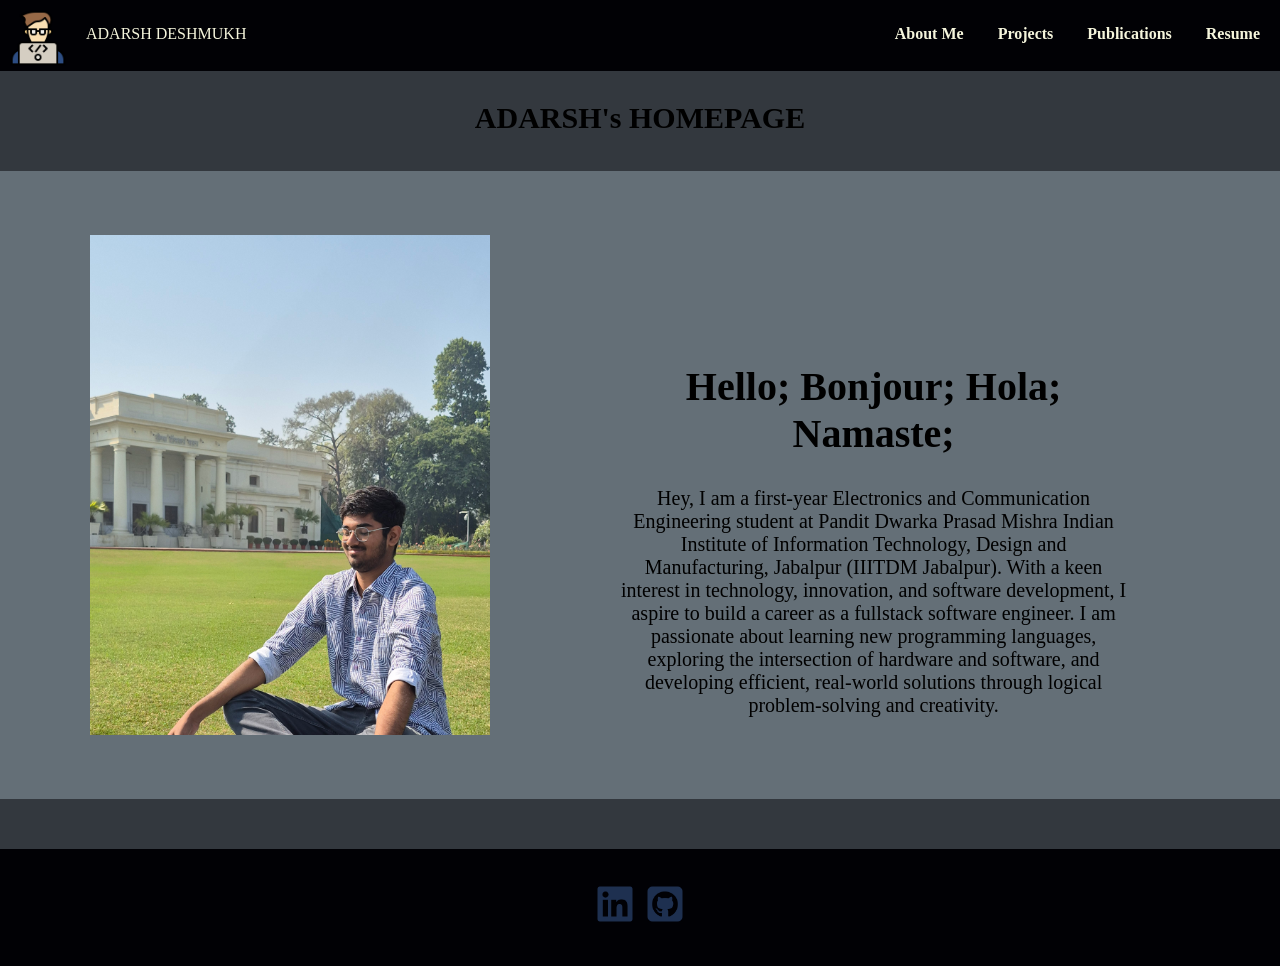
==== index.html @ 7639b110 "all files loaded and main page created" ====
<!DOCTYPE html>
<html lang="en">
<head>
    <meta charset="UTF-8">
    <meta name="viewport" content="width=device-width, initial-scale=1.0">
    <title>MY WEBSITE</title>
    <link rel="stylesheet" href="style.css">
</head>
<body>
    <div id="header">
            <div id="logo">
            </div>
            <div id="navbar_name">ADARSH DESHMUKH</div>  
            
            <div class="elements">
            <a class="elements" href="about.html">About Me </a>
            <a class="elements" href="projects.html">Projects</a>
            <a class="elements" href="publications.html">Publications</a>
            <a class="elements" href="resume.html">Resume</a>
            </div>
    </div>
    

    <div id="name">
        <p id="ada">
            ADARSH's HOMEPAGE
        </p>
    </div>

    <div id="skem">
        <div id="bgimage"></div>
        <div id="main">
            <div id="hello">
                Hello; Bonjour; Hola; Namaste;
            </div>
            Hey,
            I am a first-year Electronics and Communication Engineering student at Pandit Dwarka Prasad Mishra Indian Institute of Information Technology, Design and Manufacturing, Jabalpur (IIITDM Jabalpur). With a keen interest in technology, innovation, and software development, I aspire to build a career as a fullstack software engineer. I am passionate about learning new programming languages, exploring the intersection of hardware and software, and developing efficient, real-world solutions through logical problem-solving and creativity.
        </div>
    </div>

    <div id="prefooter"></div>
    <div id="footer">
        <div class="icons">
                    <a href="https://www.linkedin.com/in/adarsh-deshmukh-608539359/">
                        <img src="linkedin-brands-solid.png" alt="clickable ig">
                    </a>
        </div>
        <div class="icons">
            <a href="https://github.com/NotSoAdarshh"> 
                <img src="square-github-brands-solid.png" alt="clicable git">
            </a>
        </div>
    </div>
</body>
</html>
---- style.css ----
*{  
    margin: 0px;
}
body{
    background-color:#646f77;
}

#header{
    background-color: #010105;
    color: beige;
    height: 9%;
    width: 100%;
    display: flex;
    justify-content: flex-end;
    position: sticky;
    top: 0px;
    z-index: 1000;
}
.elements {
    color: beige;
    margin-left: 20px;
    text-align: right;
    margin-top: 25px;
    margin-right: 10px;
    font-weight: bold;
}
#logo {
    height: 56px;
    width: 56px;
    background-image: url(unnamed.png);
    background-size: cover;
    margin-top: 10px;
    margin-left: 10px;
    margin-bottom: 5px;
}
#navbar_name{
    margin-right: auto;
    margin-left: 20px;
    margin-top: 25px;
}
#name {
    background-color: #33383e;
    height: 100px;
    text-align: center;
    font-size: 30px;
    font-weight: bold;
    text-decoration : underline;
}
#ada {
    display: inline-block;
    margin-top: 30px;
}
a {
    text-decoration: none;
    color: black;
}
#hello {
    margin-bottom: 30px;
    font-weight: bold;
    font-size: 40px;
}
#main {
    width: 40%;
    margin-left: 10%;
    margin-top: 15%;
    font-size: 20px;
    text-align: center;
    margin-right: 10%;
    margin-bottom: 30px;
    
}
#prefooter {
    background-color: #33383e;
    height: 50px;
}
#footer{
    background-color: #010105;
    height: 117px;
    display: flex;
    justify-content: center;
}
.icons {
    margin-top: 30px;
}
#bgimage {
    background-image: url(ADARSH.jpg);
    background-size: cover;
    height: 500px;
    width: 400px;
   margin-left: 7%;
   margin-top: 5%;
   margin-bottom: 5%;
}
#skem {
    display: flex;
}
a img {
    height: 50px;
    width: 50px;
    display: inline;
}
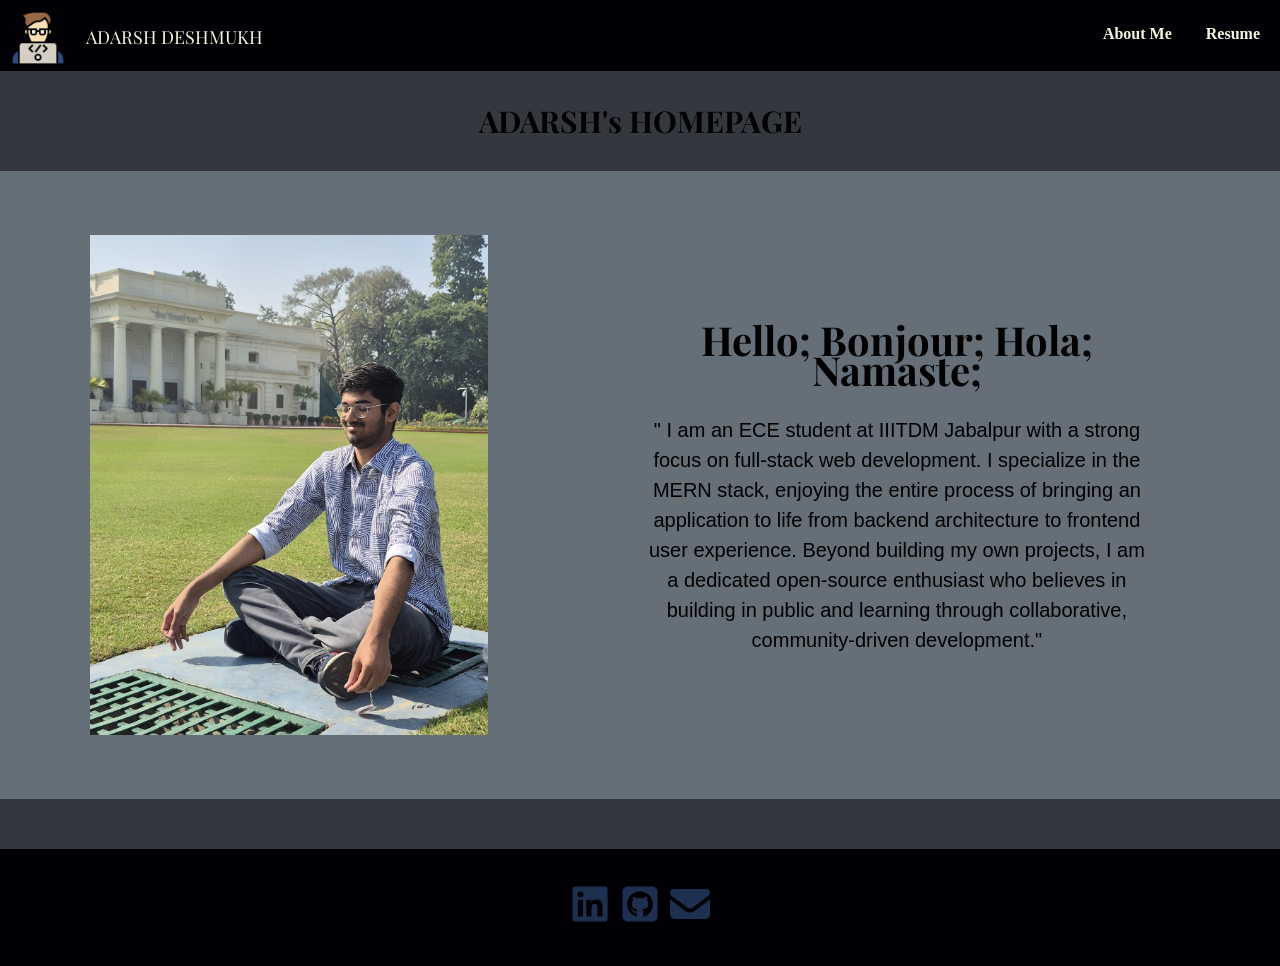
==== commit 92890a3d: "homepage fonts text and image modified" ====
--- a/index.html
+++ b/index.html
@@ -5,6 +5,9 @@
     <meta name="viewport" content="width=device-width, initial-scale=1.0">
     <title>MY WEBSITE</title>
     <link rel="stylesheet" href="style.css">
+    <link rel="preconnect" href="https://fonts.googleapis.com">
+    <link rel="preconnect" href="https://fonts.gstatic.com" crossorigin>
+    <link href="https://fonts.googleapis.com/css2?family=Playfair+Display:ital,wght@0,400..900;1,400..900&display=swap" rel="stylesheet">
 </head>
 <body>
     <div id="header">
@@ -14,8 +17,6 @@
             
             <div class="elements">
             <a class="elements" href="about.html">About Me </a>
-            <a class="elements" href="projects.html">Projects</a>
-            <a class="elements" href="publications.html">Publications</a>
             <a class="elements" href="resume.html">Resume</a>
             </div>
     </div>
@@ -32,9 +33,8 @@
         <div id="main">
             <div id="hello">
                 Hello; Bonjour; Hola; Namaste;
-            </div>
-            Hey,
-            I am a first-year Electronics and Communication Engineering student at Pandit Dwarka Prasad Mishra Indian Institute of Information Technology, Design and Manufacturing, Jabalpur (IIITDM Jabalpur). With a keen interest in technology, innovation, and software development, I aspire to build a career as a fullstack software engineer. I am passionate about learning new programming languages, exploring the intersection of hardware and software, and developing efficient, real-world solutions through logical problem-solving and creativity.
+            </div >
+            " I am an ECE student at IIITDM Jabalpur with a strong focus on full-stack web development. I specialize in the MERN stack, enjoying the entire process of bringing an application to life from backend architecture to frontend user experience. Beyond building my own projects, I am a dedicated open-source enthusiast who believes in building in public and learning through collaborative, community-driven development."
         </div>
     </div>
 
@@ -42,12 +42,17 @@
     <div id="footer">
         <div class="icons">
                     <a href="https://www.linkedin.com/in/adarsh-deshmukh-608539359/">
-                        <img src="linkedin-brands-solid.png" alt="clickable ig">
+                        <img src="linkedin-brands-solid.png" alt="clickable linkedin">
                     </a>
         </div>
         <div class="icons">
             <a href="https://github.com/NotSoAdarshh"> 
-                <img src="square-github-brands-solid.png" alt="clicable git">
+                <img src="square-github-brands-solid.png" alt="clickable git">
+            </a>
+        </div>
+        <div class="icons">
+            <a href="mailto:adarshdeshmukh00000@gmail.com">
+                <img src="envelope-solid.png" alt="clickable mail">
             </a>
         </div>
     </div>
--- a/style.css
+++ b/style.css
@@ -37,14 +37,17 @@
     margin-right: auto;
     margin-left: 20px;
     margin-top: 25px;
+    font-family: "Playfair Display", serif;
+    font-size: 18px;
 }
 #name {
     background-color: #33383e;
     height: 100px;
     text-align: center;
     font-size: 30px;
-    font-weight: bold;
+    font-weight: bolder;
     text-decoration : underline;
+    font-family: "Playfair Display", serif;;
 }
 #ada {
     display: inline-block;
@@ -56,17 +59,20 @@
 }
 #hello {
     margin-bottom: 30px;
-    font-weight: bold;
+    font-weight: bolder;
     font-size: 40px;
+    font-family: "Playfair Display", serif;
 }
 #main {
     width: 40%;
-    margin-left: 10%;
-    margin-top: 15%;
+    margin-left: 12%;
+    margin-top: 12%;
     font-size: 20px;
     text-align: center;
     margin-right: 10%;
     margin-bottom: 30px;
+    font-family: "Inter", sans-serif;
+    line-height: 30px;
     
 }
 #prefooter {
@@ -99,4 +105,11 @@
     width: 50px;
     display: inline;
 }
+#email {
+    text-decoration: none;
+    color: beige;
+}
+#mail {
+    color: beige;
+}
 
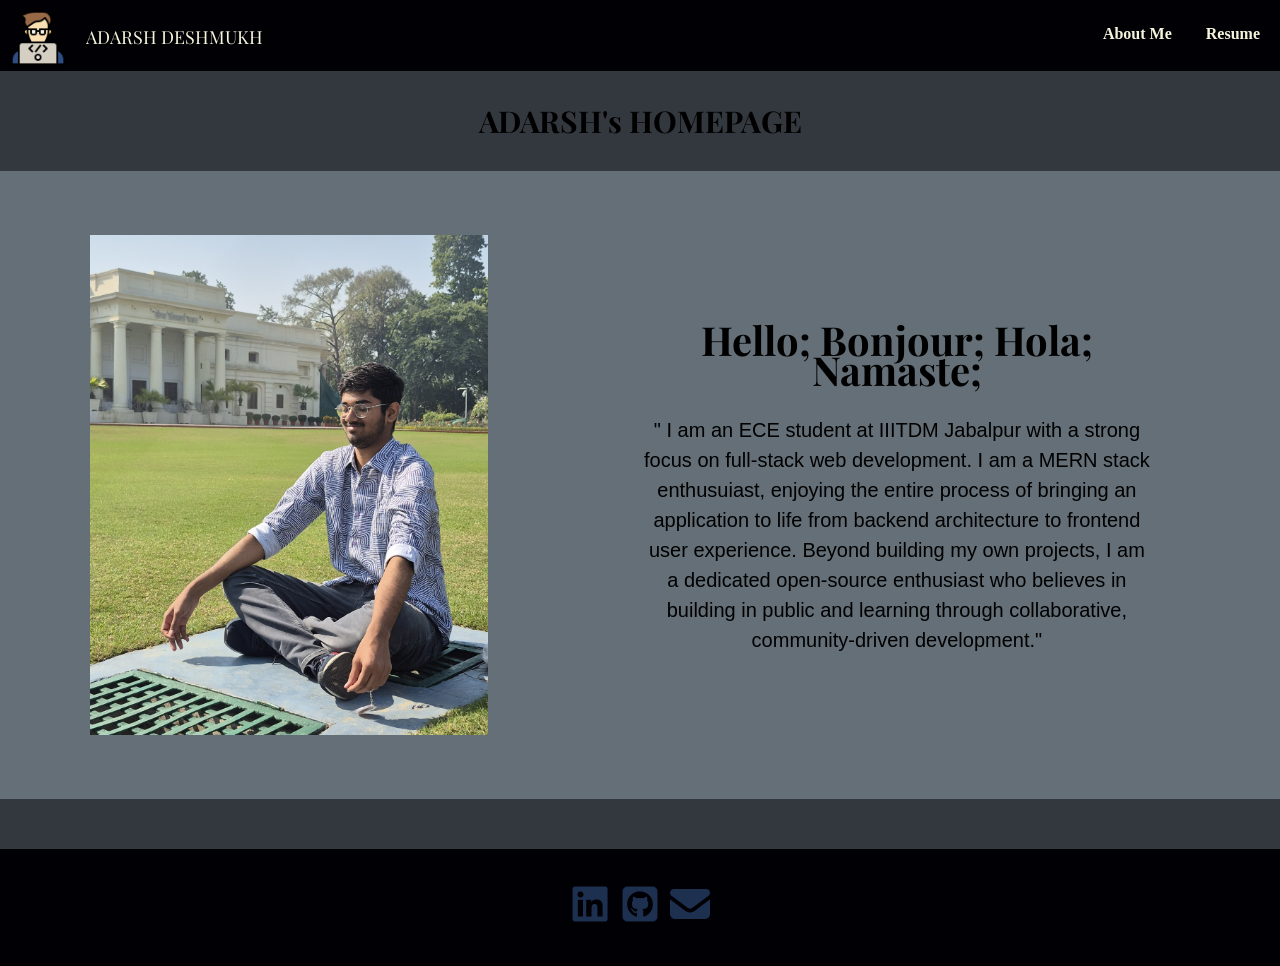
==== commit 182b5fa1: "side pages created and structutred" ====
--- a/index.html
+++ b/index.html
@@ -34,7 +34,7 @@
             <div id="hello">
                 Hello; Bonjour; Hola; Namaste;
             </div >
-            " I am an ECE student at IIITDM Jabalpur with a strong focus on full-stack web development. I specialize in the MERN stack, enjoying the entire process of bringing an application to life from backend architecture to frontend user experience. Beyond building my own projects, I am a dedicated open-source enthusiast who believes in building in public and learning through collaborative, community-driven development."
+            " I am an ECE student at IIITDM Jabalpur with a strong focus on full-stack web development. I am a MERN stack enthusuiast, enjoying the entire process of bringing an application to life from backend architecture to frontend user experience. Beyond building my own projects, I am a dedicated open-source enthusiast who believes in building in public and learning through collaborative, community-driven development."
         </div>
     </div>
 
